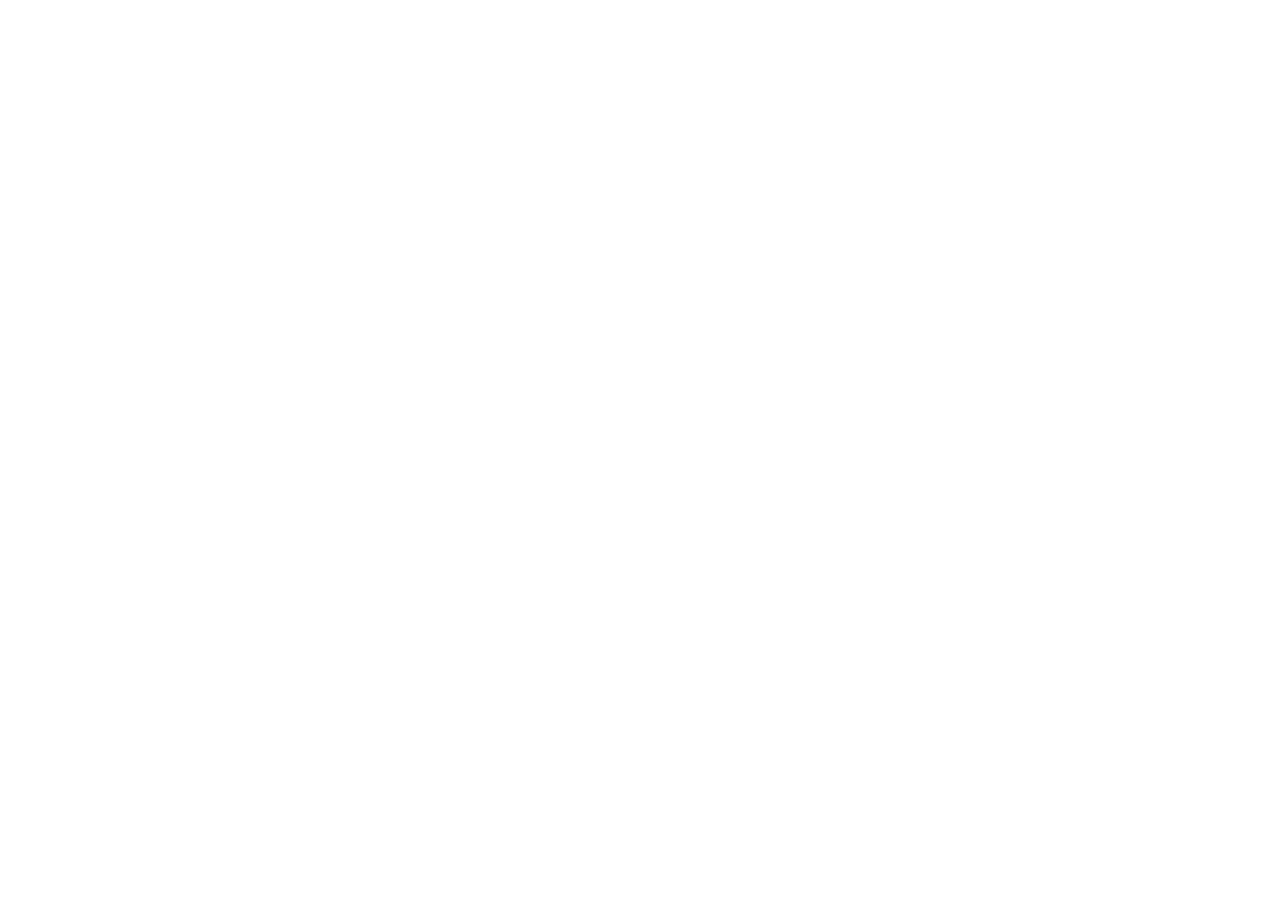
==== index.html @ ac7b2e84 "added index.html and updated readme.md" ====
<!DOCTYPE html>
<html lang="en">
  <head>
    <meta charset="UTF-8" />
    <meta name="viewport" content="width=device-width, initial-scale=1.0" />
    <title>Recipes</title>
  </head>
  <body></body>
</html>
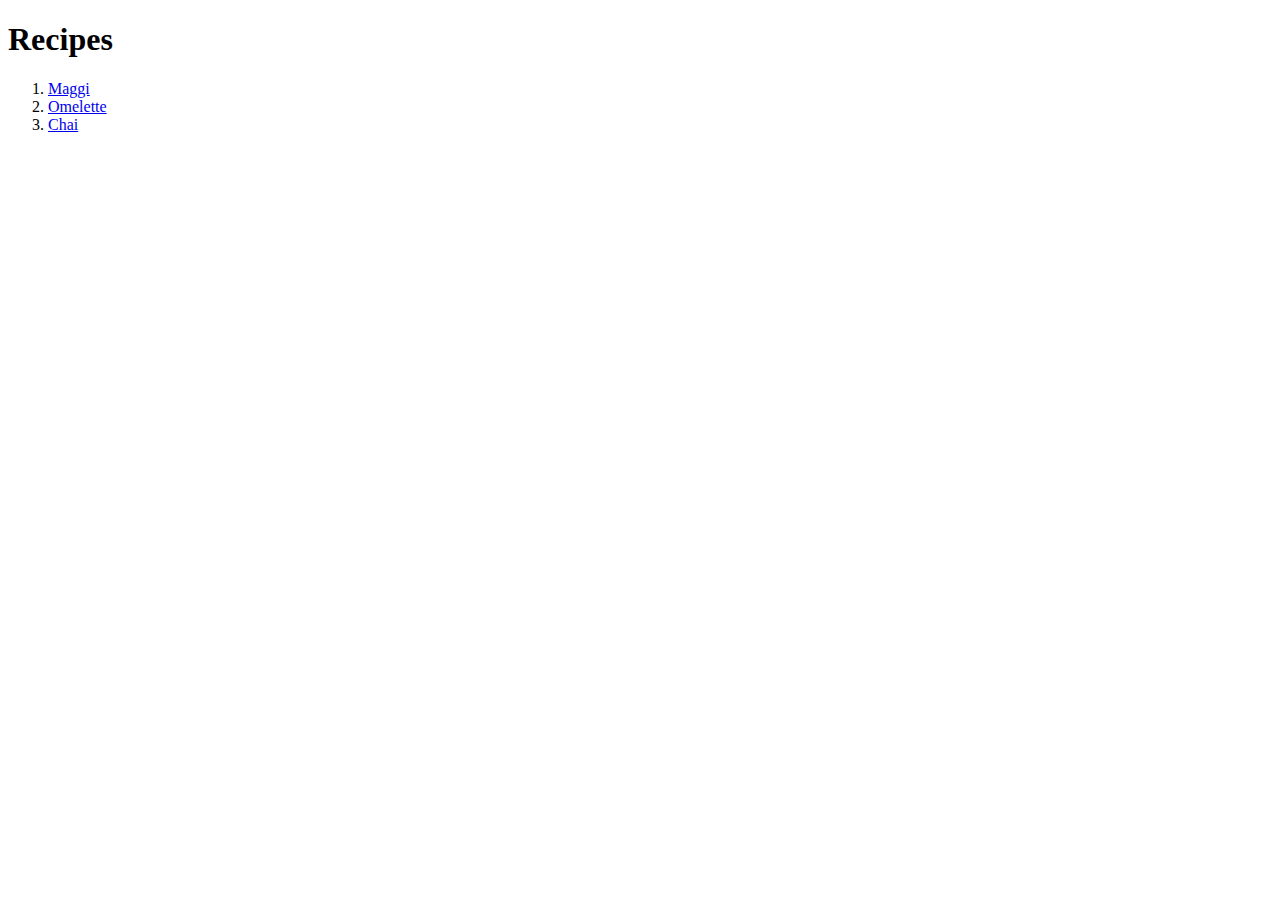
==== commit b84e8651: "added a title and links to recipes in index.html" ====
--- a/index.html
+++ b/index.html
@@ -5,5 +5,27 @@
     <meta name="viewport" content="width=device-width, initial-scale=1.0" />
     <title>Recipes</title>
   </head>
-  <body></body>
+  <body>
+    <h1>Recipes</h1>
+    <ol>
+      <li>
+        <a href="./recipes/maggi.html" target="_blank" rel="noopener noreferrer"
+          >Maggi</a
+        >
+      </li>
+      <li>
+        <a
+          href="./recipes/omelette.html"
+          target="_blank"
+          rel="noopener noreferrer"
+          >Omelette</a
+        >
+      </li>
+      <li>
+        <a href="./recipes/chai.html" target="_blank" rel="noopener noreferrer"
+          >Chai</a
+        >
+      </li>
+    </ol>
+  </body>
 </html>
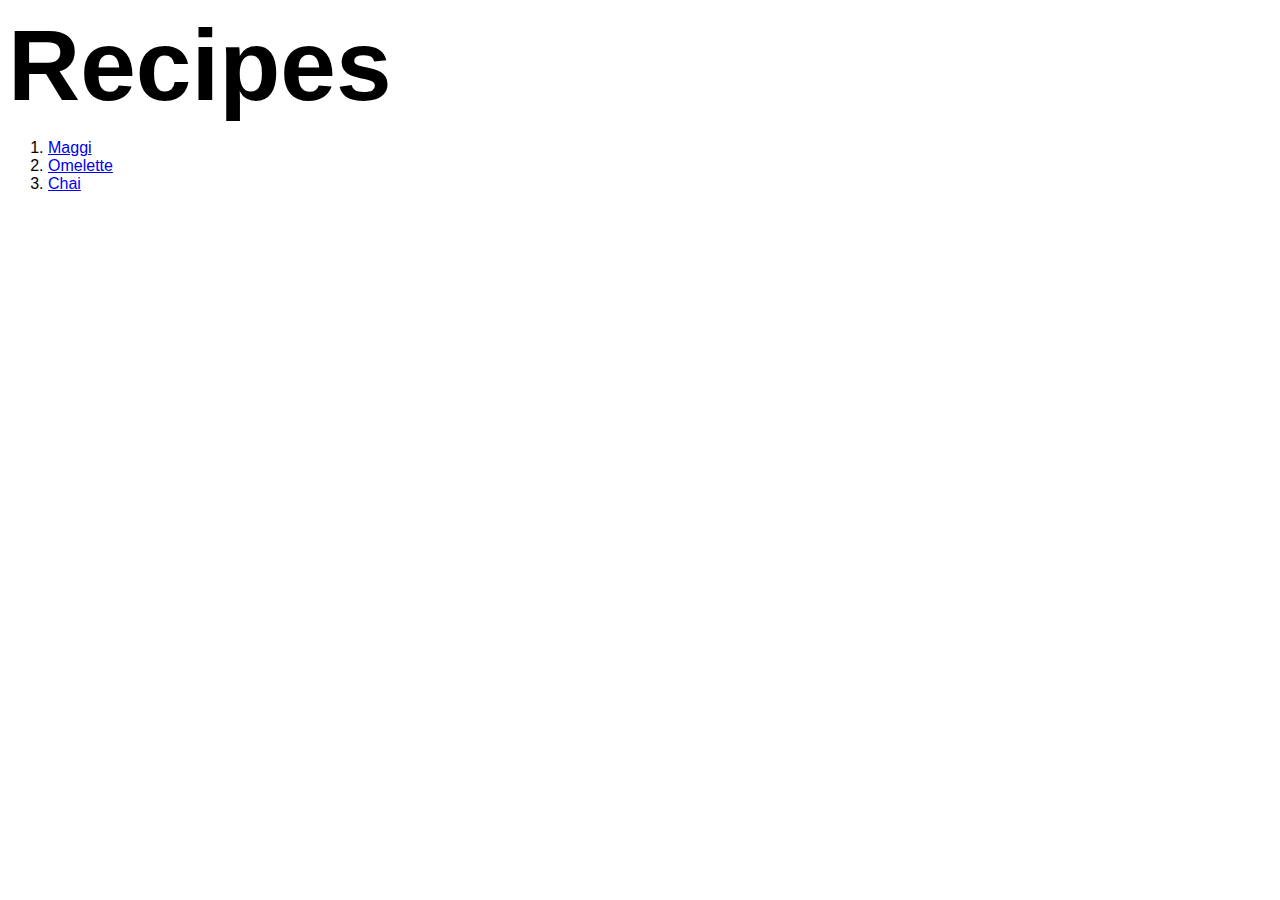
==== commit bbaa6410: "added minor styling to all the pages" ====
--- a/index.html
+++ b/index.html
@@ -5,8 +5,8 @@
     <meta name="viewport" content="width=device-width, initial-scale=1.0" />
     <title>Recipes</title>
   </head>
-  <body>
-    <h1>Recipes</h1>
+  <body style="font-family: Arial, Helvetica, sans-serif">
+    <h1 style="font-size: 100px; margin: auto">Recipes</h1>
     <ol>
       <li>
         <a href="./recipes/maggi.html" target="_blank" rel="noopener noreferrer"
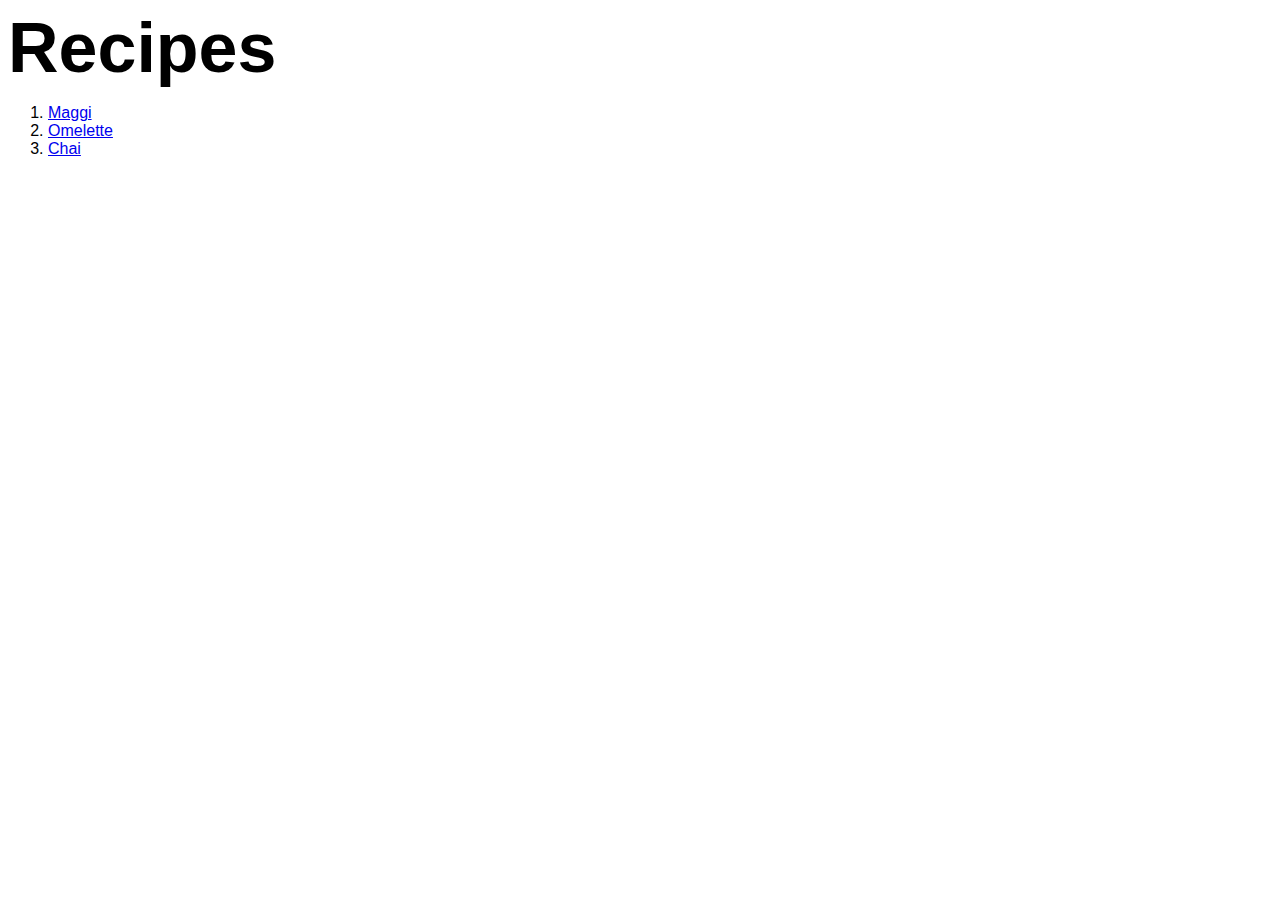
==== commit 665e4c11: "transferred inline styles to external css file" ====
--- a/index.html
+++ b/index.html
@@ -4,9 +4,10 @@
     <meta charset="UTF-8" />
     <meta name="viewport" content="width=device-width, initial-scale=1.0" />
     <title>Recipes</title>
+    <link rel="stylesheet" href="./styles.css" />
   </head>
-  <body style="font-family: Arial, Helvetica, sans-serif">
-    <h1 style="font-size: 100px; margin: auto">Recipes</h1>
+  <body>
+    <h1>Recipes</h1>
     <ol>
       <li>
         <a href="./recipes/maggi.html" target="_blank" rel="noopener noreferrer"
--- a/styles.css
+++ b/styles.css
@@ -0,0 +1,7 @@
+body {
+  font-family: Arial, Helvetica, sans-serif;
+}
+h1 {
+  font-size: 70px;
+  margin: auto;
+}
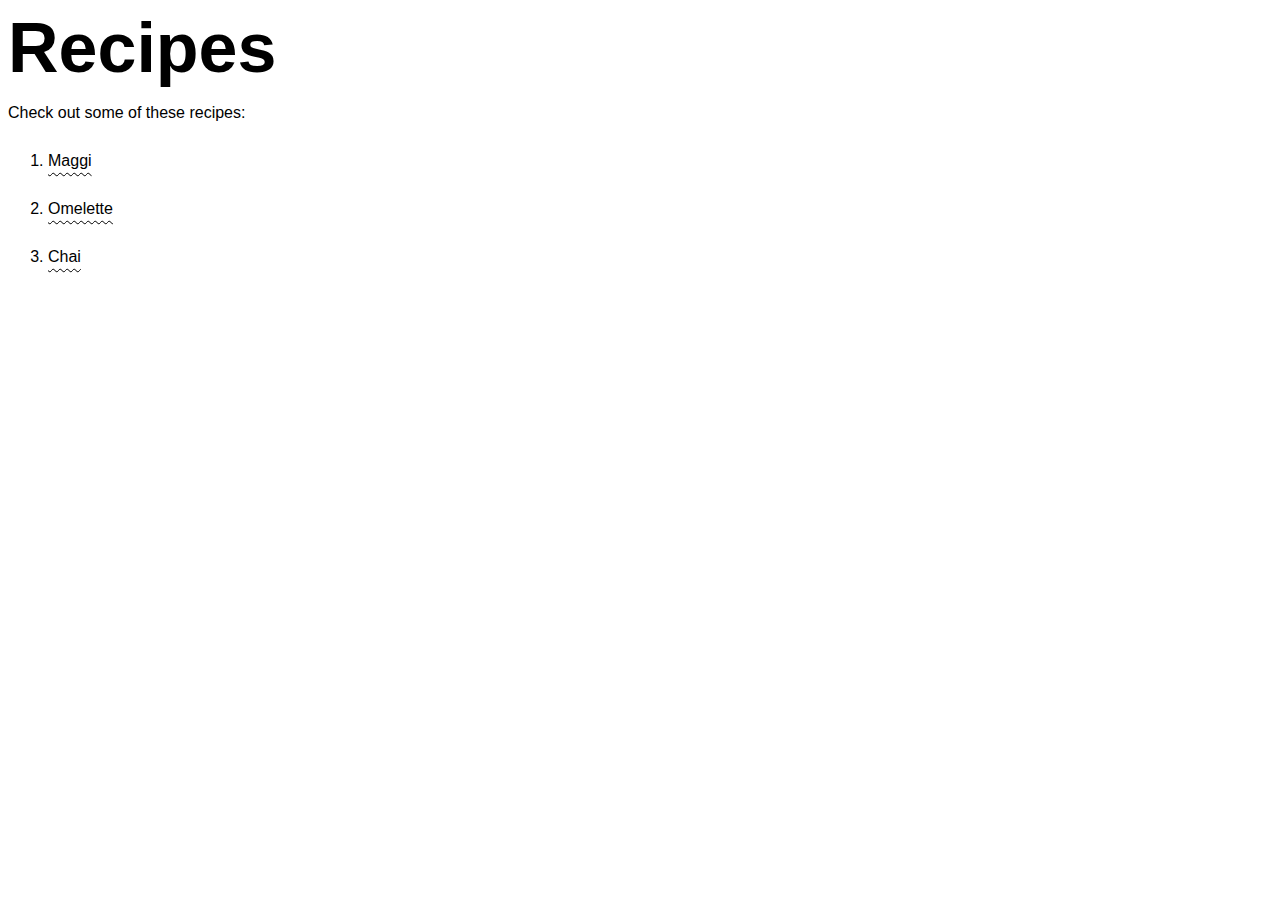
==== commit 3aa86ad6: "made the main page look a bit better" ====
--- a/index.html
+++ b/index.html
@@ -8,7 +8,8 @@
   </head>
   <body>
     <h1>Recipes</h1>
-    <ol>
+    <p>Check out some of these recipes:</p>
+    <ol class="recipe-links">
       <li>
         <a href="./recipes/maggi.html" target="_blank" rel="noopener noreferrer"
           >Maggi</a
--- a/styles.css
+++ b/styles.css
@@ -5,3 +5,13 @@
   font-size: 70px;
   margin: auto;
 }
+.recipe-links li {
+  margin-top: 30px;
+}
+.recipe-links a {
+  color: black;
+  text-decoration: underline;
+  text-decoration-style: wavy;
+  text-decoration-thickness: 1px;
+  text-underline-offset: 6px;
+}
